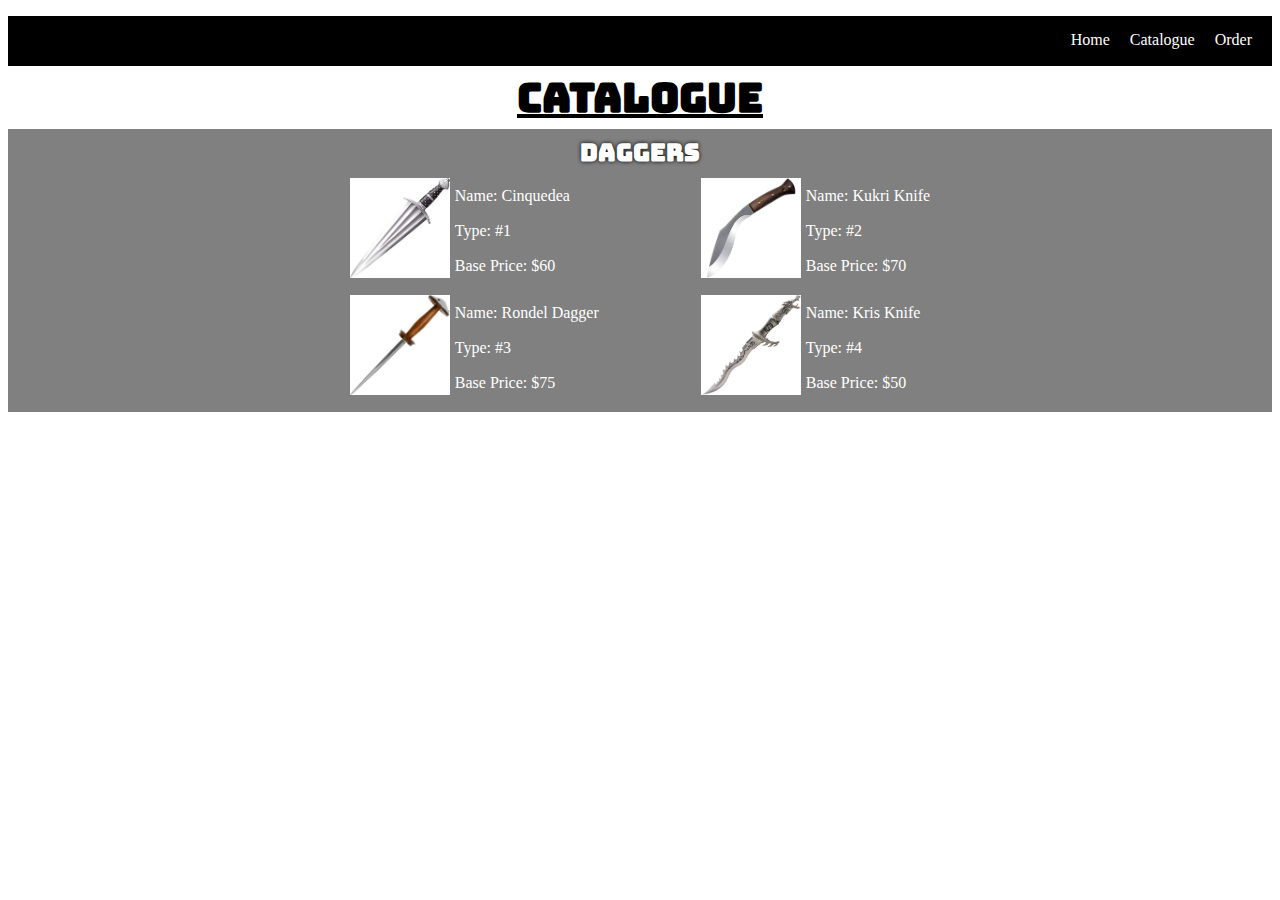
==== catalogue.html @ ea4f4384 "brought catalogue to life with proof of concept" ====
<!DOCTYPE html>
<html>
    <head>
        <title>Arnold's Armory - Catalogue</title>
        <meta name="viewport" content="width=device-width, initial-scale=1">
        <link rel="stylesheet" href="styles.css" type="text/css">
        <link href="https://fonts.googleapis.com/css2?family=Bungee&display=swap" rel="stylesheet">
    </head>
    <body>
        <nav>
            <ul class="header">
                <li><a href="order.html">Order</a></li>
                <li><a href="catalogue.html">Catalogue</a></li>
                <li><a href="index.html">Home</a></li>
            </ul>
        </nav>
        <header class="title">
            <h1>Catalogue</h1>
        </header>
        <section class="weapons">
            <h2>Daggers</h2>
            <table>
                <tr>
                    <td>
                        <img src="images/dagger1.jpg">
                        <p>Name: Cinquedea</p> <br/>
                        <p>Type: #1</p> <br/>
                        <p>Base Price: $60</p>
                    </td>
                    <td>
                        <img src="images/dagger2.jpg">
                        <p>Name: Kukri Knife</p> <br/>
                        <p>Type: #2</p> <br/>
                        <p>Base Price: $70</p>
                    </td>
                </tr>
                <tr>
                    <td>
                        <img src="images/dagger3.jpg">
                        <p>Name: Rondel Dagger</p> <br/>
                        <p>Type: #3</p> <br/>
                        <p>Base Price: $75</p>
                    </td>
                    <td>
                        <img src="images/dagger4.jpg">
                        <p>Name: Kris Knife</p> <br/>
                        <p>Type: #4</p> <br/>
                        <p>Base Price: $50</p>
                    </td>
                </tr>
            </table>
        </section>
    </body>
</html>
---- styles.css ----
/* ### DEFAULTS ### */

nav {
    display: block;
    width: 100%;
    height: 50px;
    margin: 0;
    background-color: black;
    color: white;
}

ul.header li {
    list-style: none;
    float: right;
    padding: 15px 10px;
    margin-right: 10px;
    margin-left: -10px;
}

ul.header li a {
    text-decoration: none;
    color: white;
}

/* Home Page */

section.companyName {
    width: 100%;
    max-height: 400px;
    padding: 5px 0;
    background: url(images/background.jpg);
    background-size: 100% 100%;
    background-position: center;
    color: white;
}

section.companyName h1 {    
    text-align: left;
    font-size: 50pt;
    line-height: 10px;
    font-family: Bungee;
    margin-left: 30px;
    text-shadow: 0px 0px 15px black;
}

section.companyName h3 {
    text-align: left;
    font-size: 23px;
    margin-left: 30px;
}

section.about {
    width: 98.%;
    max-height: 400px;
    color: white;
    background-color: rgb(128,128,128);
    padding: 10px;
}

section.about h2 {
    text-align: center;
    font-family: Bungee;
    font-size: 35px;
    margin-top: 5px;
    margin-bottom: 5px;
}

section.about p {
    margin: 10px 150px;
    font-size: 17pt;
    text-align: center;
}

section.buttonTable {
    background-color: black;
    padding: 30px;
}

section.buttonTable table {
    align-self: center;
    margin-left: auto;
    margin-right: auto;
}

.button {
    width: 225px;
    height: 42px;
    text-align: center;
    background-color: white;
    margin: 10px 50px;
}

.button a {
    text-decoration: none;
    color: black;
    font-family: Bungee;
}

/* Catalogue */

header.title h1 {
    font-family: Bungee;
    font-size: 30pt;
    text-align: center;
    margin: 5px;
    text-decoration: underline;
}

section.weapons {
    width: 98.%;
    height: auto;
    background-color: gray;
    color: white;
    padding: 5px 20px;
}

section.weapons h2 {
    text-align: center;
    font-family: Bungee;
    margin: 3px;
    text-shadow: 0px 0px 4px black;
}

section.weapons table {
    margin-left: auto;
    margin-right: auto;
}

section.weapons table td {
    padding: 5px 50px;
}

section.weapons img {
    width: 100px;
    height: 100px;
    float: left;
}

section.weapons p {
    float: left;
    line-height: 3px;
    padding-left: 5px;
}
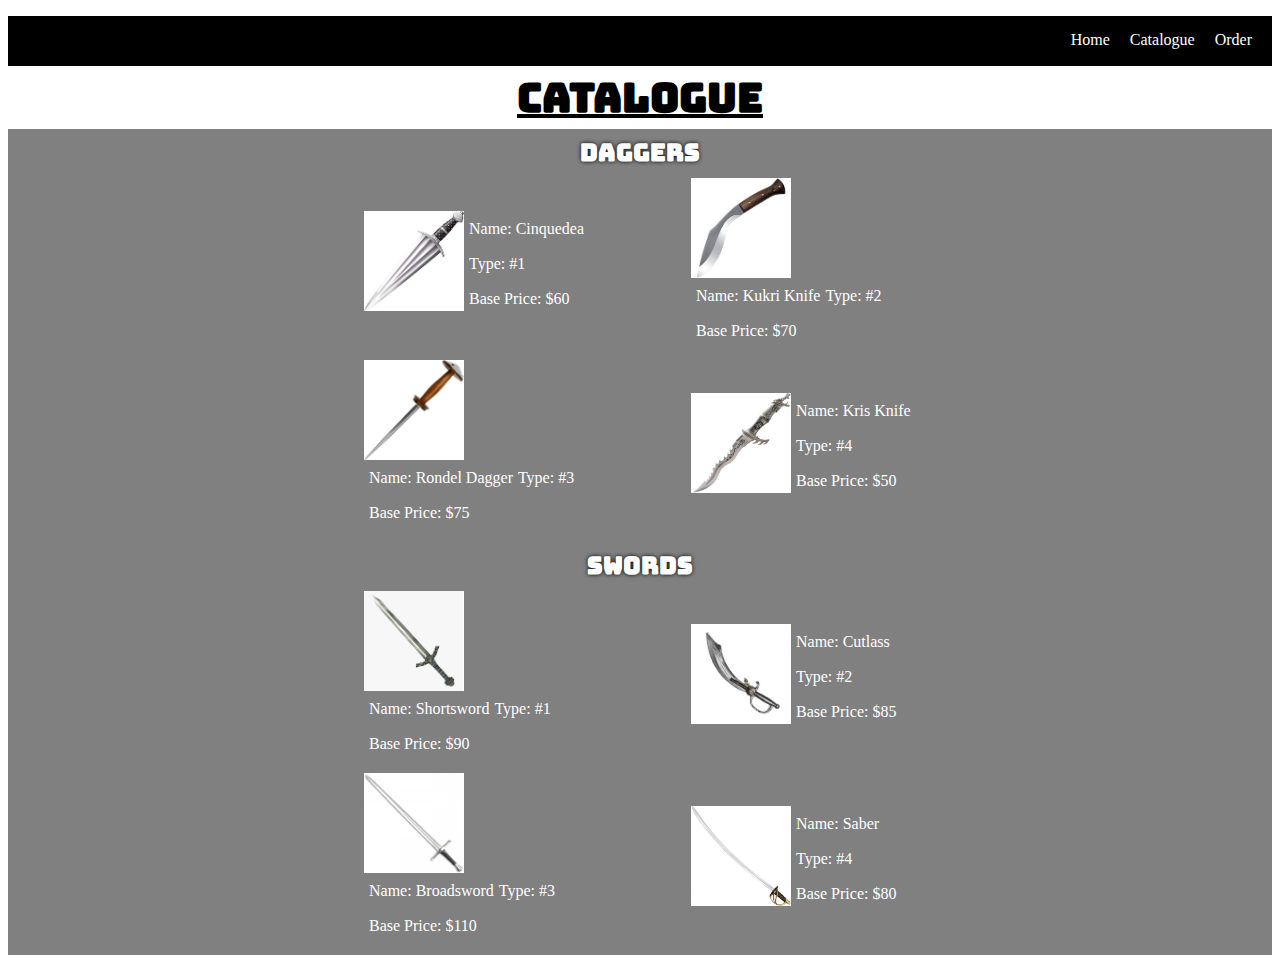
==== commit 76ad1fe9: "added to catalogue and fixed cell spacing" ====
--- a/catalogue.html
+++ b/catalogue.html
@@ -50,5 +50,38 @@
                 </tr>
             </table>
         </section>
+        <section class="weapons">
+            <h2>Swords</h2>
+            <table>
+                <tr>
+                    <td>
+                        <img src="images/sword1.jpg">
+                        <p>Name: Shortsword</p> <br/>
+                        <p>Type: #1</p> <br/>
+                        <p>Base Price: $90</p>
+                    </td>
+                    <td>
+                        <img src="images/sword2.jpg">
+                        <p>Name: Cutlass</p> <br/>
+                        <p>Type: #2</p> <br/>
+                        <p>Base Price: $85</p>
+                    </td>
+                </tr>
+                <tr>
+                    <td>
+                        <img src="images/sword3.jpg">
+                        <p>Name: Broadsword</p> <br/>
+                        <p>Type: #3</p> <br/>
+                        <p>Base Price: $110</p>
+                    </td>
+                    <td>
+                        <img src="images/sword4.jpg">
+                        <p>Name: Saber</p> <br/>
+                        <p>Type: #4</p> <br/>
+                        <p>Base Price: $80</p>
+                    </td>
+                </tr>
+            </table>
+        </section>
     </body>
 </html>--- a/styles.css
+++ b/styles.css
@@ -128,6 +128,7 @@
 
 section.weapons table td {
     padding: 5px 50px;
+    width: 225px;
 }
 
 section.weapons img {
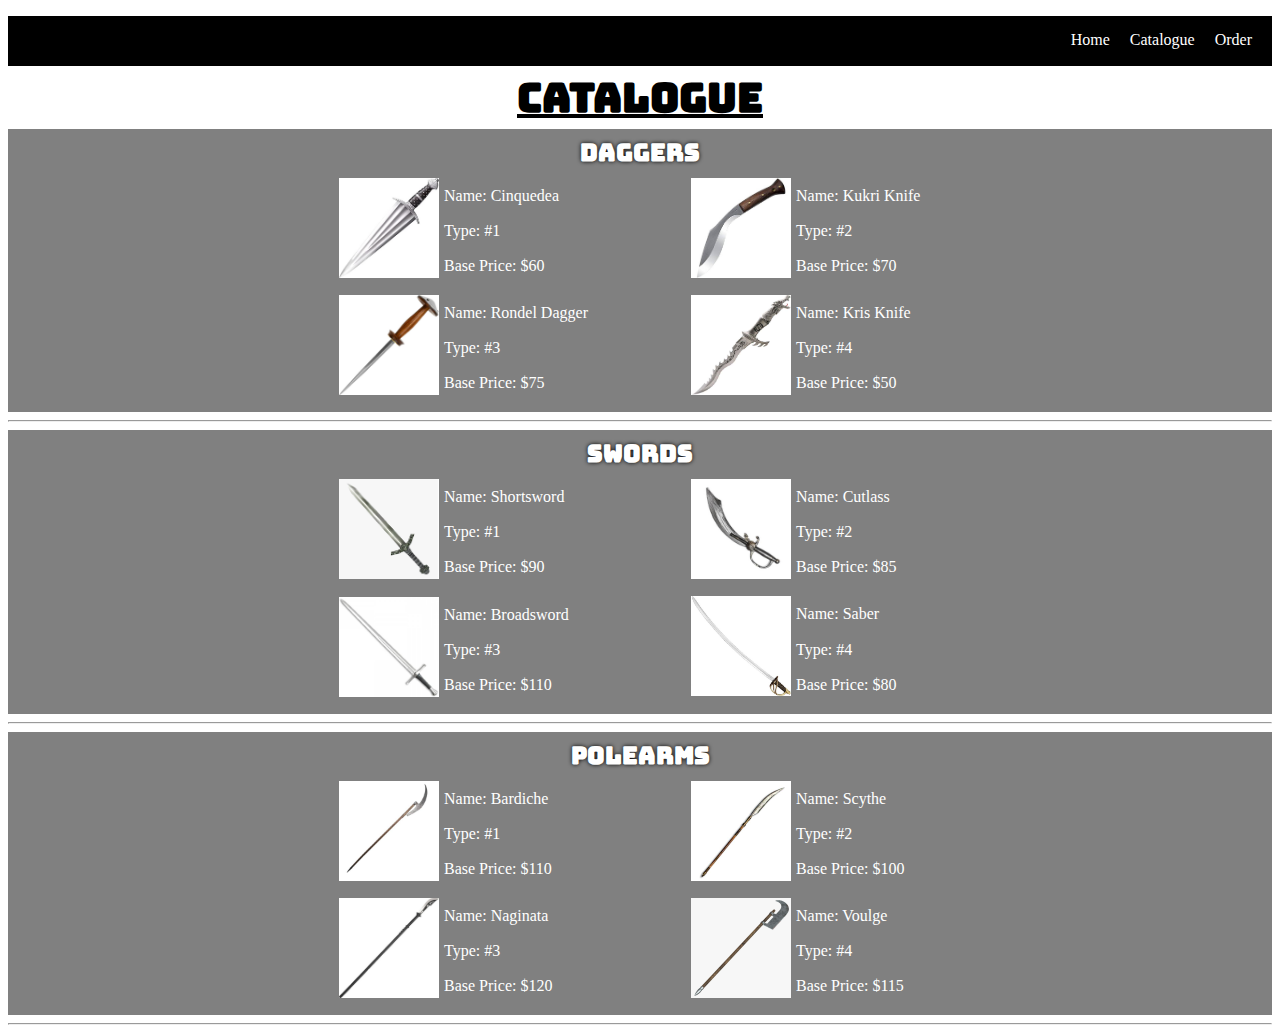
==== commit c6df9882: "catalogue done except for order button" ====
--- a/catalogue.html
+++ b/catalogue.html
@@ -50,6 +50,7 @@
                 </tr>
             </table>
         </section>
+        <hr/>
         <section class="weapons">
             <h2>Swords</h2>
             <table>
@@ -76,12 +77,47 @@
                     </td>
                     <td>
                         <img src="images/sword4.jpg">
-                        <p>Name: Saber</p> <br/>
+                        <p>Name: Saber</p> <br/> <br/>
                         <p>Type: #4</p> <br/>
                         <p>Base Price: $80</p>
                     </td>
                 </tr>
             </table>
         </section>
+        <hr/>
+        <section class="weapons">
+            <h2>Polearms</h2>
+            <table>
+                <tr>
+                    <td>
+                        <img src="images/polearm1.jpg">
+                        <p>Name: Bardiche</p> <br/>
+                        <p>Type: #1</p> <br/>
+                        <p>Base Price: $110</p>
+                    </td>
+                    <td>
+                        <img src="images/polearm2.jpg">
+                        <p>Name: Scythe</p> <br/>
+                        <p>Type: #2</p>
+                        <p>Base Price: $100</p>
+                    </td>
+                </tr>
+                <tr>
+                    <td>
+                        <img src="images/polearm3.jpg">
+                        <p>Name: Naginata</p> <br/>
+                        <p>Type: #3</p> <br/>
+                        <p>Base Price: $120</p>
+                    </td>
+                    <td>
+                        <img src="images/polearm4.jpg">
+                        <p>Name: Voulge</p> <br/>
+                        <p>Type: #4</p> <br/>
+                        <p>Base Price: $115</p>
+                    </td>
+                </tr>
+            </table>
+        </section>
+        <hr/>
     </body>
 </html>--- a/styles.css
+++ b/styles.css
@@ -128,7 +128,7 @@
 
 section.weapons table td {
     padding: 5px 50px;
-    width: 225px;
+    width: 250px;
 }
 
 section.weapons img {
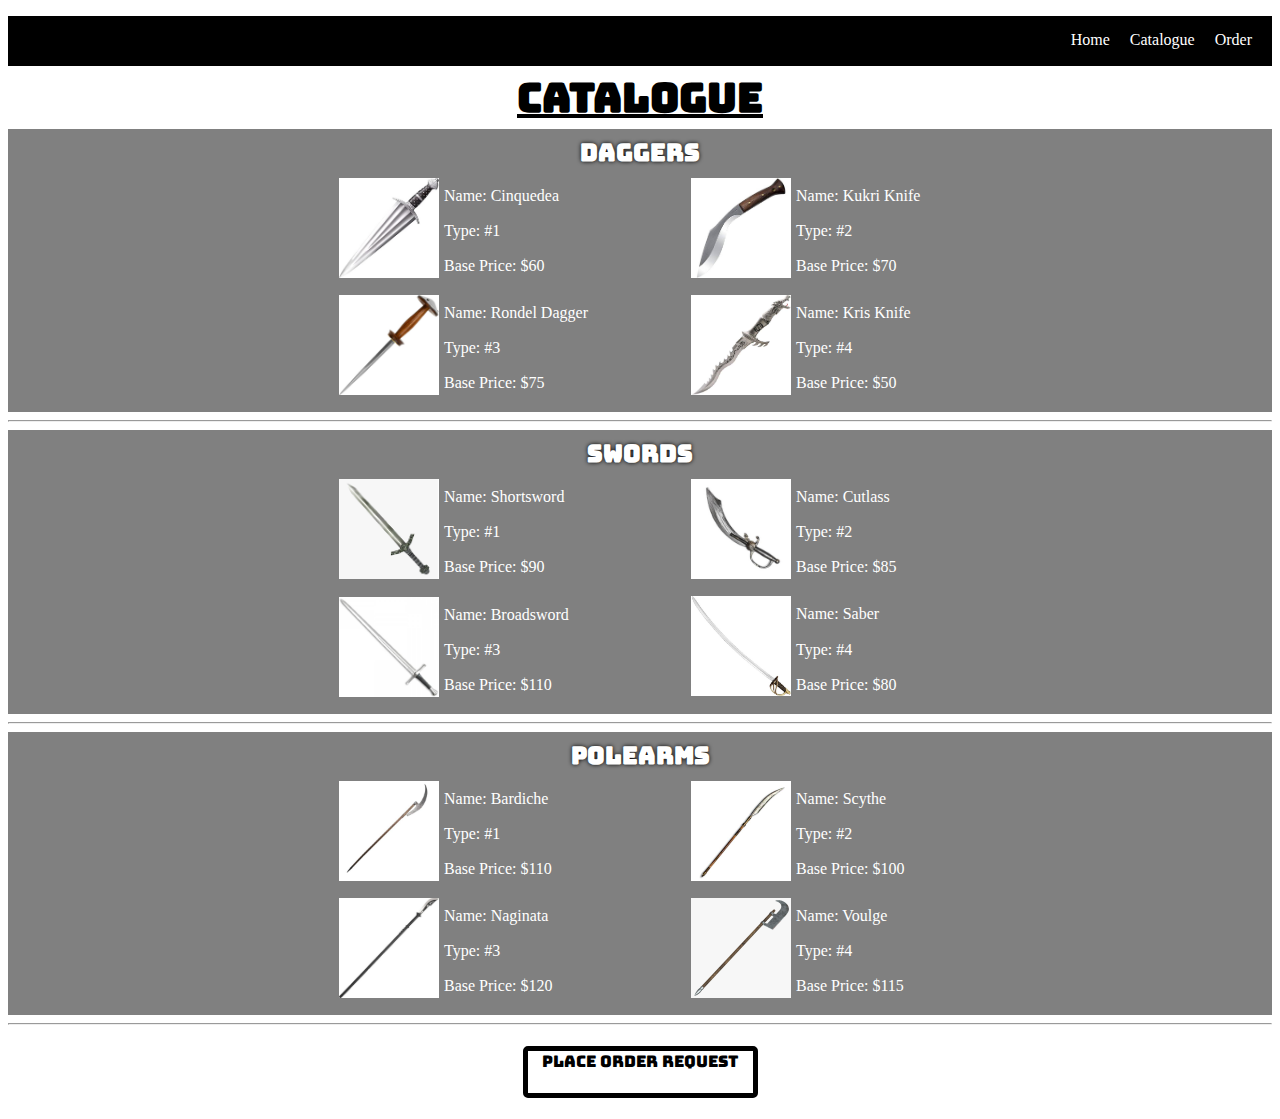
==== commit f539ded6: "catalogue now done" ====
--- a/catalogue.html
+++ b/catalogue.html
@@ -119,5 +119,14 @@
             </table>
         </section>
         <hr/>
+        <table class="clickable">
+            <tr>
+                <td>
+                    <div class="button">
+                        <a href="order.html">Place Order Request</a>
+                    </div>
+                </td>
+            </tr>
+        </table>
     </body>
 </html>--- a/styles.css
+++ b/styles.css
@@ -88,6 +88,8 @@
     text-align: center;
     background-color: white;
     margin: 10px 50px;
+    border: 5px solid black;
+    border-radius: 5px
 }
 
 .button a {
@@ -141,4 +143,9 @@
     float: left;
     line-height: 3px;
     padding-left: 5px;
+}
+
+table.clickable {
+    margin-left: auto;
+    margin-right: auto;
 }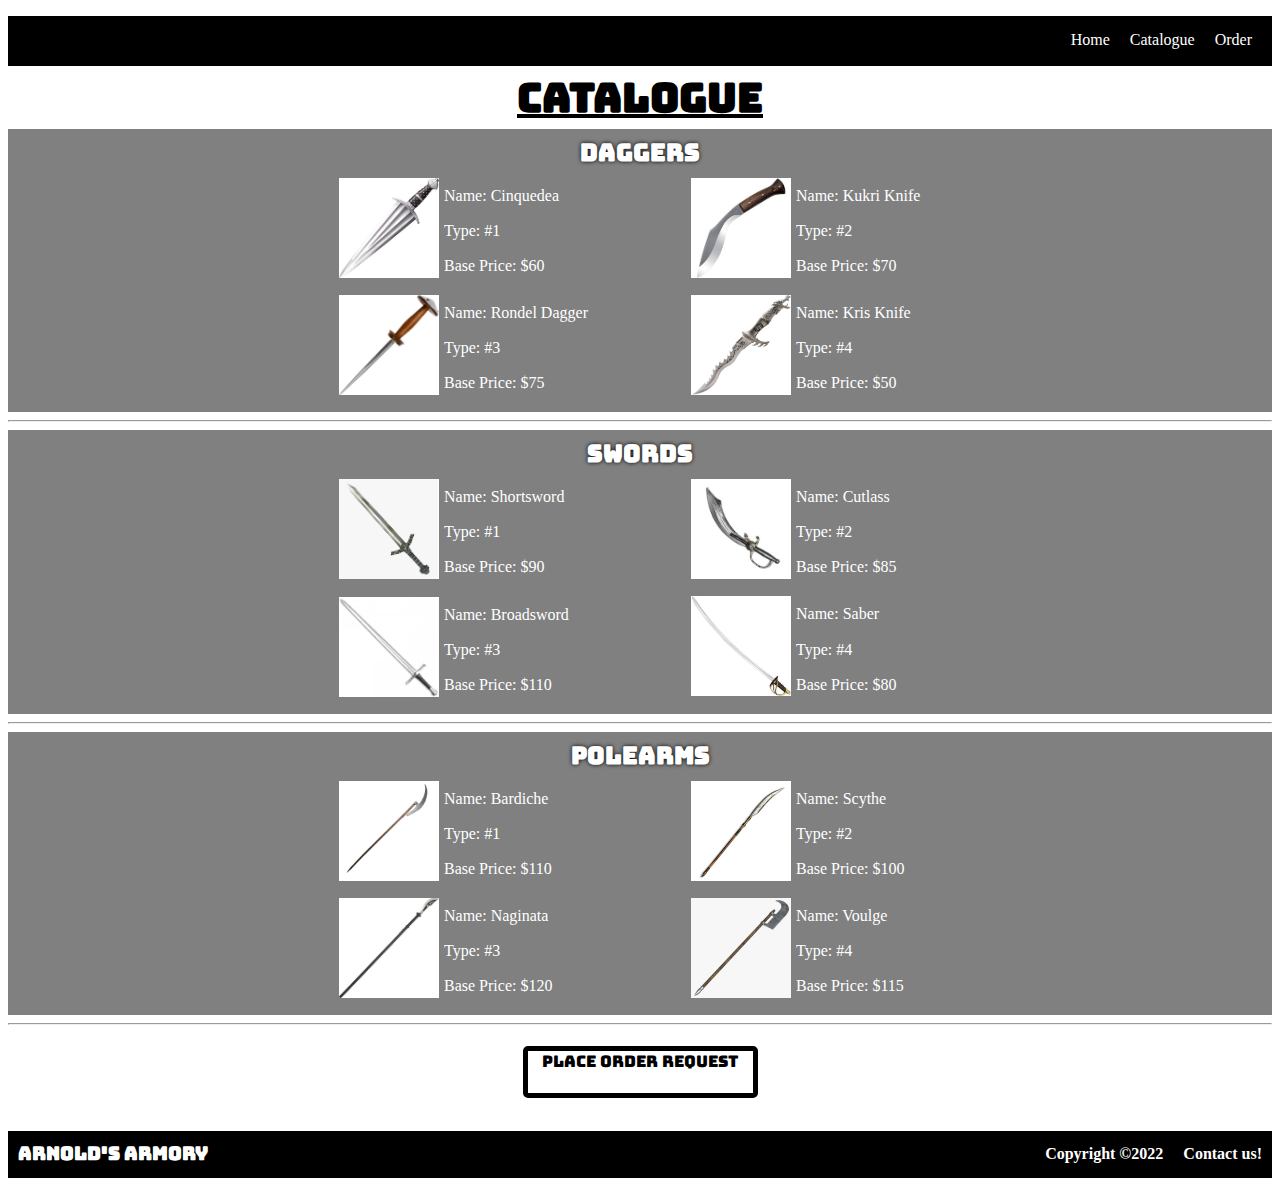
==== commit d99a1a72: "added css to order and installed footers" ====
--- a/catalogue.html
+++ b/catalogue.html
@@ -128,5 +128,10 @@
                 </td>
             </tr>
         </table>
+        <section class="footer">
+            <h3>Arnold's Armory</h3>
+            <h4><a href="mailto: arnold@armory.com">Contact us!</a></h4>
+            <h4>Copyright &#169;2022</h4>
+        </section>
     </body>
 </html>--- a/styles.css
+++ b/styles.css
@@ -18,6 +18,34 @@
 }
 
 ul.header li a {
+    text-decoration: none;
+    color: white;
+}
+
+section.footer {
+    width: 100%;
+    float: left;
+    margin-top: 20px;
+    color: white;
+    background-color: black;
+}
+
+section.footer h3 {
+    font-family: Bungee;
+    float: left;
+    margin-left: 10px;
+    margin-right: 10px;
+    line-height: 0.5rem;
+}
+
+section.footer h4 {
+    float: right;
+    margin-left: 10px;
+    margin-right: 10px;
+    line-height: 0.3rem;
+}
+
+section.footer h4 a {
     text-decoration: none;
     color: white;
 }
@@ -148,4 +176,45 @@
 table.clickable {
     margin-left: auto;
     margin-right: auto;
+}
+
+/* Order */
+
+section.form {
+    width: 32%;
+    height: 350px;
+    float: left;
+    color: white;
+    background-color: gray;
+    margin: 0px 20px 5px 80px;
+    padding: 10px;
+}
+
+section.form div.selfInfo {
+    margin: 0px 0px 5px;
+    border: 1px solid white;
+}
+
+section.form div.orderInfo {
+    margin: 5px 0px 0px;
+    border: 1px solid white;
+    padding: 5px;
+}
+
+section.form input, select {
+    margin: 5px;
+}
+
+section.desc {
+    width: 32%;
+    height: 350px;
+    float: right;
+    color: white;
+    background-color: gray;
+    margin: 0px 80px 5px 20px;
+    padding: 10px;
+}
+
+section.desc h1 {
+    text-decoration: underline;
 }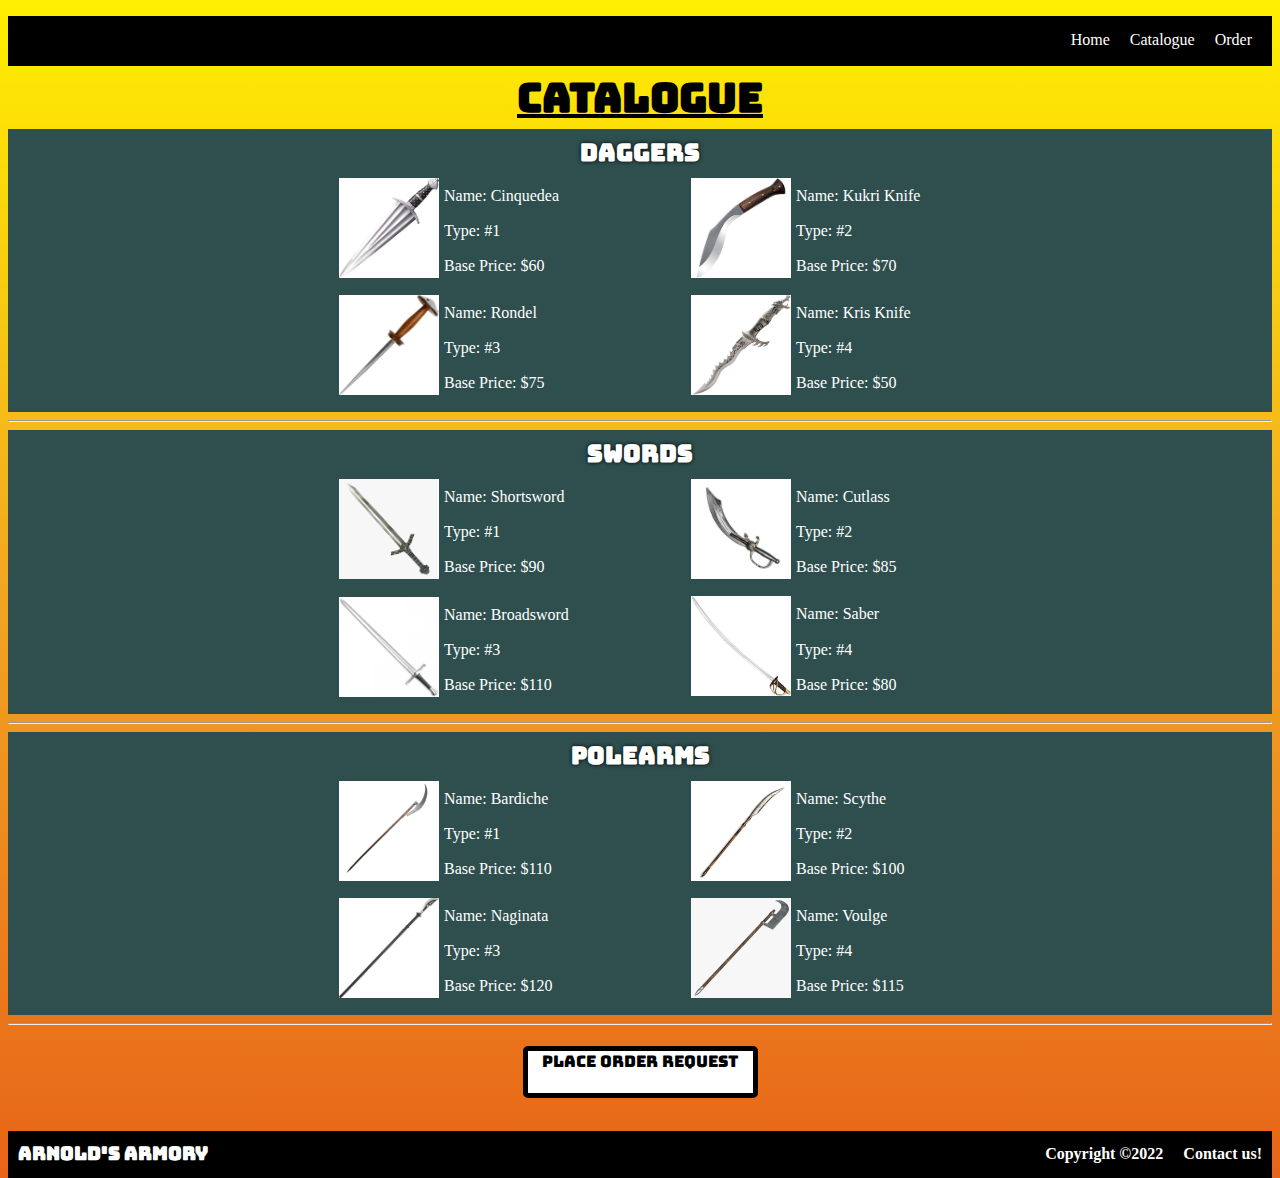
==== commit 8e76eeb1: "added styles for phone screens (max width 360px)" ====
--- a/catalogue.html
+++ b/catalogue.html
@@ -2,7 +2,7 @@
 <html>
     <head>
         <title>Arnold's Armory - Catalogue</title>
-        <meta name="viewport" content="width=device-width, initial-scale=1">
+        <meta charset="utf-8" name="viewport" content="width=device-width, initial-scale=1">
         <link rel="stylesheet" href="styles.css" type="text/css">
         <link href="https://fonts.googleapis.com/css2?family=Bungee&display=swap" rel="stylesheet">
     </head>
@@ -37,7 +37,7 @@
                 <tr>
                     <td>
                         <img src="images/dagger3.jpg">
-                        <p>Name: Rondel Dagger</p> <br/>
+                        <p>Name: Rondel</p> <br/>
                         <p>Type: #3</p> <br/>
                         <p>Base Price: $75</p>
                     </td>
--- a/styles.css
+++ b/styles.css
@@ -20,6 +20,10 @@
 ul.header li a {
     text-decoration: none;
     color: white;
+}
+
+body {
+    background: linear-gradient(180deg, rgba(255,239,0,1) 0%, rgba(241,166,35,1) 50%, rgba(231,100,24,1) 100%);
 }
 
 section.footer {
@@ -81,7 +85,7 @@
     width: 98.%;
     max-height: 400px;
     color: white;
-    background-color: rgb(128,128,128);
+    background-color: darkslategray;
     padding: 10px;
 }
 
@@ -139,7 +143,7 @@
 section.weapons {
     width: 98.%;
     height: auto;
-    background-color: gray;
+    background-color: darkslategray;
     color: white;
     padding: 5px 20px;
 }
@@ -182,10 +186,10 @@
 
 section.form {
     width: 32%;
-    height: 350px;
+    height: 360px;
     float: left;
     color: white;
-    background-color: gray;
+    background-color: darkslategray;
     margin: 0px 20px 5px 80px;
     padding: 10px;
 }
@@ -207,14 +211,209 @@
 
 section.desc {
     width: 32%;
-    height: 350px;
+    height: 360px;
     float: right;
     color: white;
-    background-color: gray;
+    background-color: darkslategray;
     margin: 0px 80px 5px 20px;
     padding: 10px;
 }
 
 section.desc h1 {
     text-decoration: underline;
+    text-align: center;
+}
+
+/* Carousel */
+
+.carousel {
+    position: relative;
+    height: 150px;
+    width: 300px;
+    margin: 0 auto;
+}
+
+.carousel__image {
+    width: 100%;
+    height: 100%;
+    object-fit: cover;
+}
+
+.carousel__track-container {
+    height: 100%;
+    position: relative;
+    overflow: hidden;
+}
+
+.carousel__track {
+    padding: 0;
+    margin: 0;
+    list-style: none;
+    position: relative;
+    height: 100%;
+    transition: transform 250ms ease-in;
+}
+
+.carousel__slide {
+    position: absolute;
+    top: 0;
+    bottom: 0;
+    width: 100%;
+}
+
+.carousel__button {
+    position: absolute;
+    top: 50%;
+    transform: translateY(-50%);
+    background: transparent;
+    border: 0;
+    cursor: pointer;
+}
+
+.carousel__button--right {
+    left: 299px;
+}
+
+.carousel__button--left {
+    left: -25px;
+}
+
+.carousel__button img {
+    width: 15px;
+}
+
+.carousel__nav {
+    display: flex;
+    justify-content: center;
+    padding: 3px 0;
+}
+
+.carousel__indicator {
+    border: 0;
+    border-radius: 50%;
+    width: 12px;
+    height: 13px;
+    background: rgba(58, 62, 116, 0.5);
+    margin: 0 5px;
+    cursor: pointer;
+}
+
+.carousel__indicator.current-slide {
+    background: rgba(58, 62, 116, 0.95);
+}
+
+.is-hidden {display: none;}
+
+
+/* ### PHONE STYLES ### */
+@media screen and (max-width: 360px) {
+    nav {
+        height: 25px;
+    }
+
+    ul.header li {
+        padding: 5px 10px;
+        font-size: 70%;
+    }
+
+    section.footer h3 {
+        font-size: 65%;
+    }
+
+    section.footer h4 {
+        font-size: 65%;
+    }
+    
+    /* Home Page */
+    section.companyName {
+        max-height: 125px;
+    }
+
+    section.companyName h1 {    
+        font-size: 12pt;
+        line-height: 5px;
+    }
+
+    section.companyName h3 {
+        font-size: 8px;
+        transform: translateY(-45px);
+    }
+
+    section.about {
+        max-height: 200px;
+    }
+
+    section.about h2 {
+        font-size: 15px;
+        margin-top: -3px;
+        margin-bottom: 0px;
+    }
+
+    section.about p {
+        margin: 0px 15px;
+        font-size: 10pt;
+        text-align: center;
+    }
+
+    section.buttonTable {
+        background-color: black;
+        padding: 30px;
+    }
+
+    section.buttonTable table {
+        align-self: left;
+        margin-left: auto;
+        margin-right: auto;
+    }
+
+    .button {
+        width: 110px;
+        height: 42px;
+        margin: 10px 5px;
+    }
+
+    .button a {
+        font-size: 75%;
+        line-height: 1px;
+    }
+    
+    /* Catalogue */
+
+    header.title h1 {
+        font-size: 20pt;
+    }
+
+    section.weapons {
+        padding: 5px;
+    }
+
+    section.weapons h2 {
+        font-size: 12pt;
+    }
+
+    section.weapons table td {
+        padding: 5px 5px;
+        width: 130px;
+    }
+
+    table.clickable {
+        margin-left: auto;
+        margin-right: auto;
+    }
+    
+    /* Order */
+
+    section.form {
+        width: 70%;
+        height: 360px;
+        float: center;
+        margin: 0px 20px 5px 41px;
+    }
+
+    section.desc {
+        width: 70%;
+        height: 360px;
+        float: center;
+        margin: 0px 42px 5px 20px;
+    }
 }